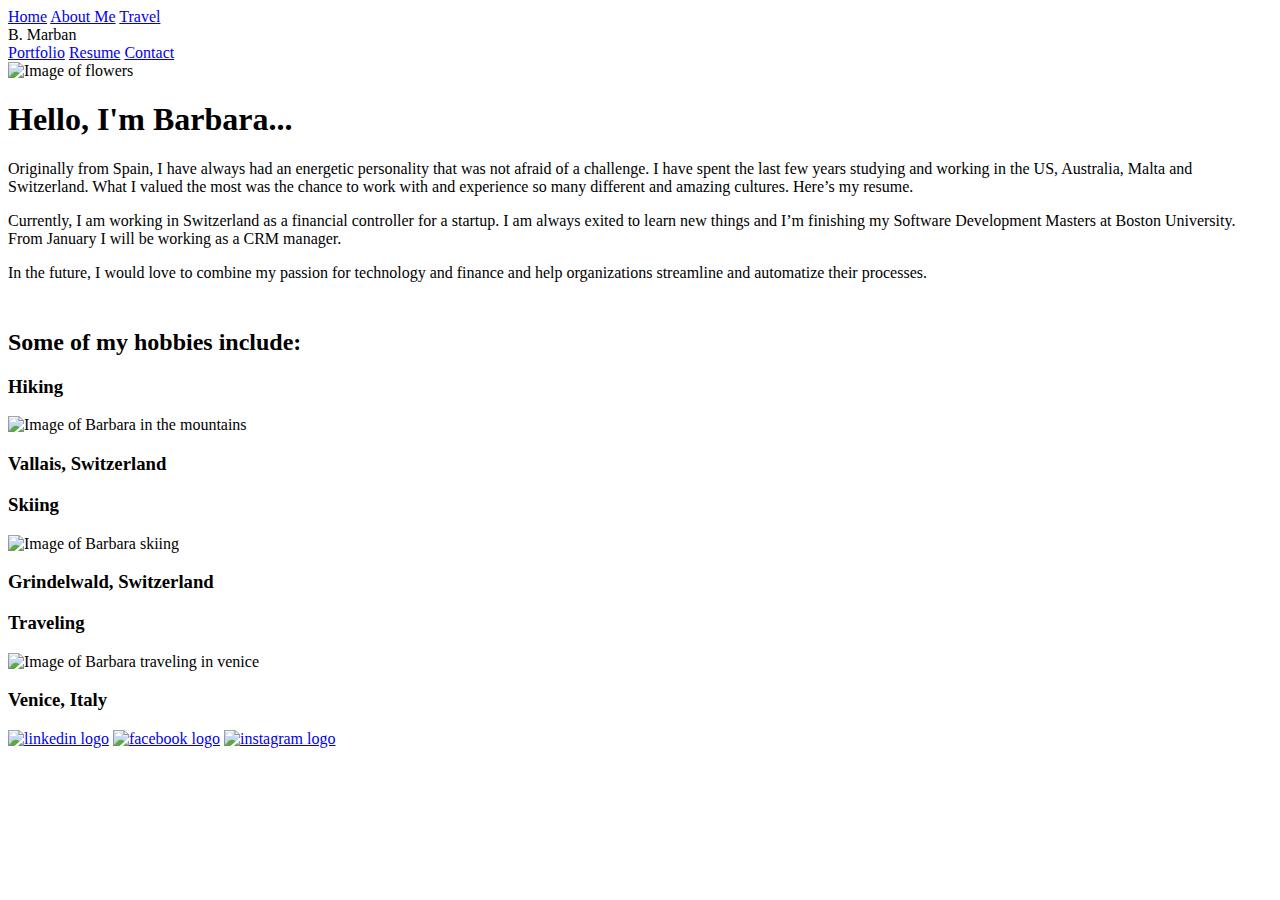
==== about_me.html @ e94098dd "add" ====
<!doctype html>

<html lang="en">

<head>
    <title>B. Marban - About Me</title>
    <meta charset = "utf-8" />
    <meta name="viewport" content="=width-device-width, initial-scale=1.0">
    <link rel="stylesheet" href="css/styles_shared.css">
    <link rel="stylesheet" href="css/styles_about_travel.css">
    <script src="js/transitions.js"></script>
</head>

<body id="body">  
    <header class="grid_navigation">
        <nav class="nav_left">
            <a href="index.html">Home</a>
            <a class="current" href="about_me.html">About Me</a>
            <a href="travel.html">Travel</a>
        </nav>
        <div class="title_center">B. Marban</div>
        <nav class="nav_right">
            <a href="portfolio.html">Portfolio</a>
            <a href="resume.html">Resume</a>
            <a href="contact_me.html">Contact</a>
        </nav>
    </header>

    <main class="grid_three_row">
        <section class=title_image>
            <img id="title" src="images/flowers.jpg" alt="Image of flowers">
        </section>
        <section class="story">
            <h1>Hello, I'm Barbara...</h1>
            <p>Originally from Spain, I have always had an energetic personality that was not afraid 
                of a challenge. I have spent the last few years studying and working in the US, Australia, 
                Malta and Switzerland. What I valued the most was the chance to work with and experience 
                so many different and amazing cultures. Here’s my resume. 
            </p>
            <p>Currently, I am working in Switzerland as a financial controller for a startup. I am 
                always exited to learn new things and I’m finishing my Software Development Masters at Boston 
                University. From January I will be working as a CRM manager.
            </p>
            <p>In the future, I would love to combine my passion for technology and finance and help 
                organizations streamline and automatize their processes.
            </p>

            <h2><br>Some of my hobbies include:<br></h2>
        </section>
            
        <article class="lower1">
            <h3>Hiking</h3>
            <div class="lower_sections">
                <img class="hobbies_img" src="images/hiking.jpg" alt="Image of Barbara in the mountains">
                <div class="overlay">
                    <h3>Vallais, Switzerland</h3>
                </div>
            </div>
        </article>
        <article class="lower2">
            <h3>Skiing</h3>
            <div class="lower_sections">
                <img class="hobbies_img" src="images/skiing.jpg" alt="Image of Barbara skiing">
                <div class="overlay">
                    <h3>Grindelwald, Switzerland</h3>
                </div>
            </div>
        </article>
        <article class="lower3">
            <h3>Traveling</h3>
            <div class="lower_sections">
                <img class="hobbies_img" src="images/traveling.jpg" alt="Image of Barbara traveling in venice">
                <div class="overlay">
                    <h3>Venice, Italy</h3>
                </div>
            </div>
        </article>

    </main>

    <footer class="socials">
        <a class ="social1" href="https://www.linkedin.com/in/barbaramarban/" target="_blank"><img src="images/linkedin.png" alt="linkedin logo"></a>
        <a class ="social2" href="https://www.facebook.com/barbaramarban" target="_blank"><img src="images/facebook.png" alt="facebook logo"></a>
        <a class ="social3" href="https://www.instagram.com/barbaramarban/?hl=en" target="_blank"><img src="images/instagram.png" alt="instagram logo"></a>
    </footer>
    
</body>
</html>
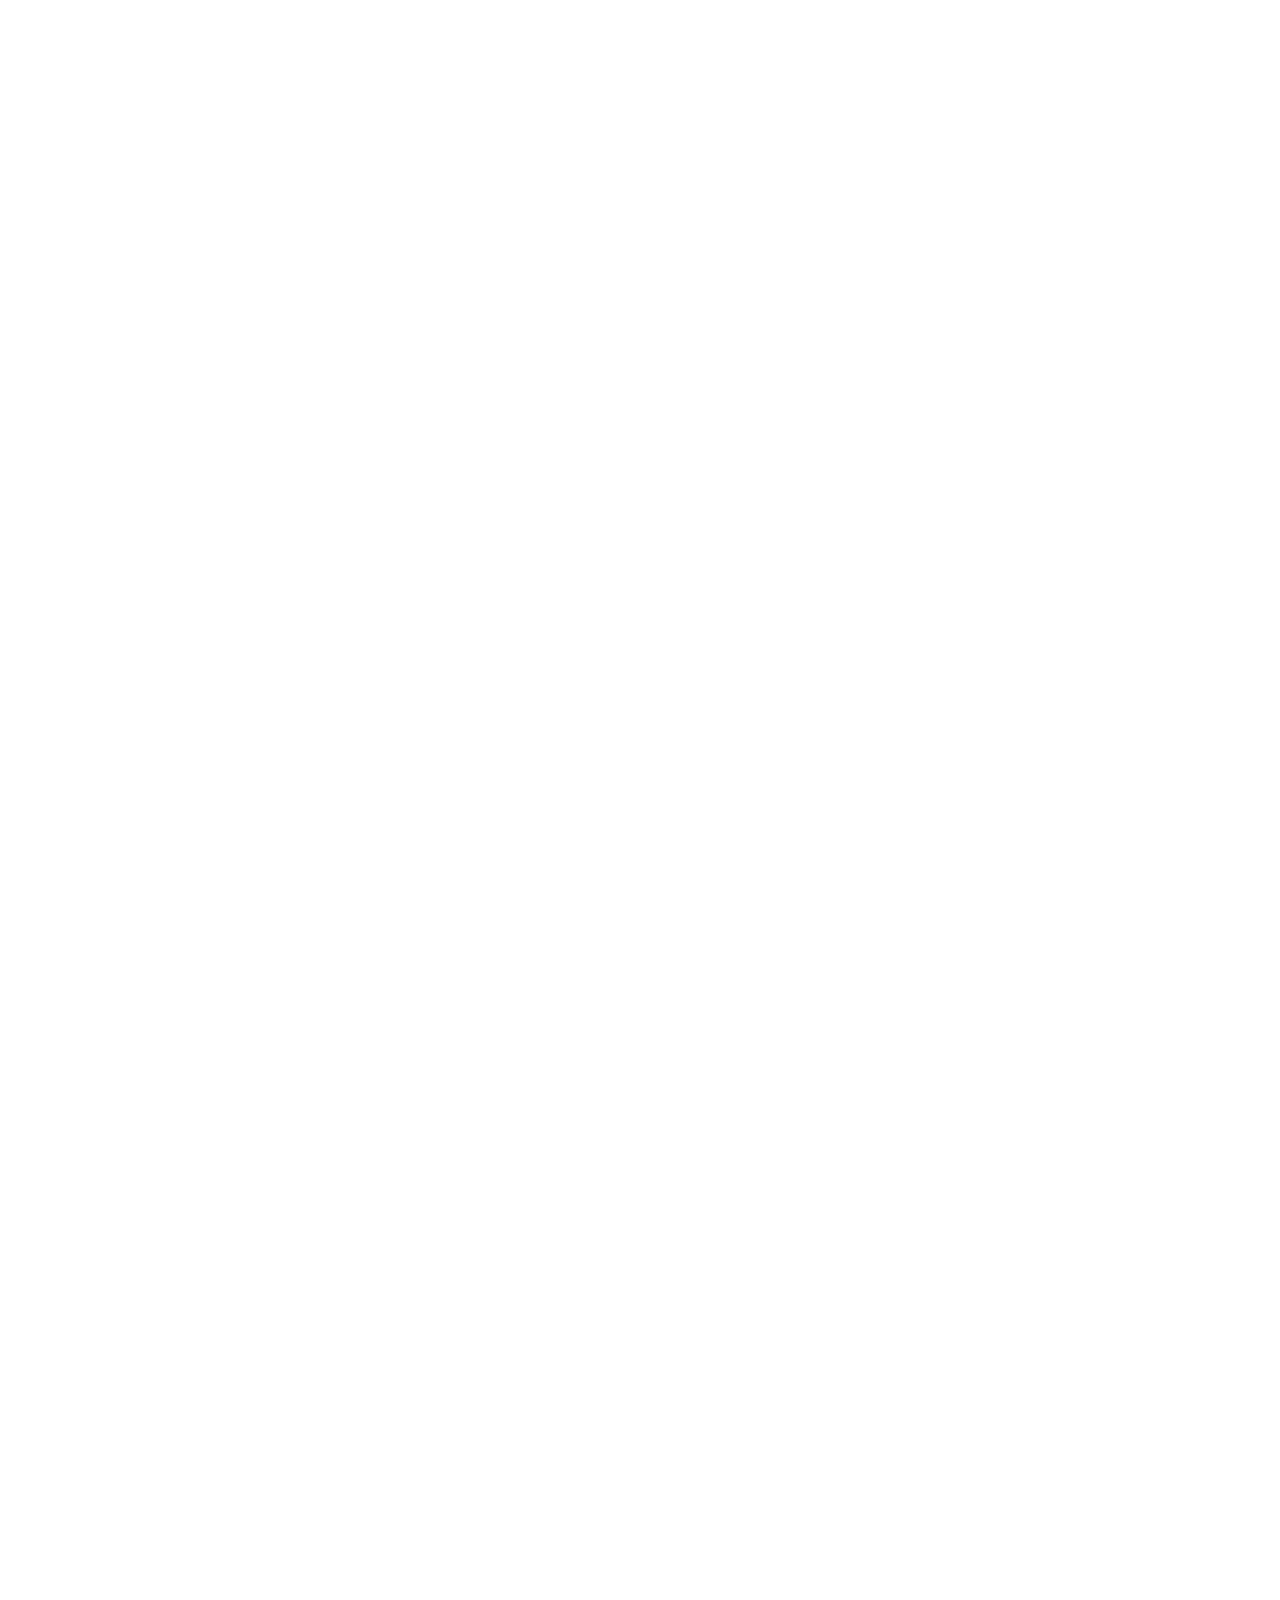
==== commit 005931d4: "Update about_me.html" ====
--- a/about_me.html
+++ b/about_me.html
@@ -9,6 +9,9 @@
     <link rel="stylesheet" href="css/styles_shared.css">
     <link rel="stylesheet" href="css/styles_about_travel.css">
     <script src="js/transitions.js"></script>
+    <noscript>
+        <style type="text/css">body {opacity: 1}</style>
+    </noscript>
 </head>
 
 <body id="body">  
@@ -85,4 +88,4 @@
     </footer>
     
 </body>
-</html>+</html>
--- a/css/styles_shared.css
+++ b/css/styles_shared.css
@@ -0,0 +1,187 @@
+html {
+    font-family:  "didot", sans-serif, Garamond, Verdana, Arial, Helvetica;  
+    color: rgb(0, 0, 0); 
+    
+    background-repeat:no-repeat; 
+    background-position:center; 
+    background-size: cover;
+    height: 100%;
+
+    animation-name: fadeIn;
+    animation-iteration-count: 1;
+    animation-timing-function: ease-in-out;
+    animation-duration: 4s;
+    animation-fill-mode: forwards;
+}
+
+@keyframes fadeIn {
+    0% {
+        opacity: 0;
+    }
+    100% {
+        opacity: 1;
+    }
+}
+
+body {
+    opacity: 0;
+}
+
+img {
+    border-radius: 5%;
+}
+
+ul {
+    border-top: 0.15rem solid rgb(255, 255, 255);
+    border-bottom: 0.15rem solid rgb(255, 255, 255);
+    padding: 1vw;
+
+}
+
+li {
+    display: inline;
+    
+}
+
+nav {
+    text-align: center;
+}
+
+header{
+    font-size: 2vw;
+}
+
+h1{
+    font-size: 2.5vw;
+}
+
+h2{
+    font-size: 2.5vw;
+}
+
+h3{
+    font-size: 1.5vw;
+    text-align: center;
+}
+
+p{
+    font-size: 2vw;  
+}
+
+a{
+    color: rgb(0, 0, 0);
+    font-size: 1.5vw;
+    text-decoration: none;
+    padding: 1vw;
+}
+
+a:hover{
+    color: #ffffff;
+    text-decoration: none;
+    background-color: #be6474;
+}
+
+.current{
+    color: #be6474;
+    text-decoration: none;
+}
+
+
+/* Grid box navigation */
+
+.grid_navigation{
+    display: grid;
+    flex-direction: row;
+    grid-template-columns: 30% 40% 30%;
+    border-top: 25px;
+    margin: 2.3rem;
+}
+
+.nav_left {
+    grid-column: 1 / 2;
+    border-top: 0.1rem solid #252626;
+    border-bottom: 0.1rem solid #252626;
+    text-align: center;
+}
+
+.title_center {
+    grid-column: 2 / 3;
+    text-align: center;
+}
+
+.nav_right {
+    grid-column: 3 / 4;
+    border-top: 0.1rem solid #252626;
+    border-bottom: 0.1rem solid #252626;
+    text-align: center;
+}
+
+/* Grid box footer */
+
+.socials {
+    display: grid;
+    flex-direction: column;
+    grid-template-columns: repeat(9, 11%);
+    text-align: center;
+    margin: 5% 15%;
+    padding: 10%;
+    grid-template-areas:
+        ". . . social1 social2 social3 . . . ";
+}
+
+.social1 {
+    grid-area: social1;
+}
+.social2 {
+    grid-area: social2;
+}
+.social3 {
+    grid-area: social3;
+}
+
+footer > a:hover {
+    color: #ffffff00;
+    text-decoration: none;
+    background-color: rgba(255, 255, 255, 0);
+}
+
+footer > a > img {
+    height: 3.5vw;
+}
+
+/* Flex box */ 
+.flex {
+    display: flex;
+    flex-flow: row wrap;
+    align-content: flex-start;
+}
+
+.flex > img  {
+    border-radius: 5%;
+    height: 40vh;
+    padding: 1%;
+}
+
+.gallery {
+    text-align: center;
+}
+
+.gallery > .flex {
+    justify-content: center;
+    
+}
+
+.gallery > a {
+    font-size: 10vh;
+}
+
+.gallery > header > a:hover {
+    color: #be6474;
+    background-color: rgba(0, 0, 0, 0);
+}
+
+/* Form */
+
+form {
+    margin: 5% 15%;
+}
--- a/css/styles_about_travel.css
+++ b/css/styles_about_travel.css
@@ -0,0 +1,71 @@
+/* Grid box page split four*/
+.grid_three_row {
+    display: grid;
+    flex-direction: column;
+    row-gap: 5%;
+    grid-template-rows: repeat(3, auto);
+    grid-template-columns: repeat(3, 33%);
+    margin: 5% 15%;
+    justify-items: center;
+    grid-template-areas:
+        "title title title"
+        "story story story"
+        "lower lower lower";
+}
+
+.title_image {
+    grid-area: title;
+    
+}
+
+#title {
+    display: block;
+    width: 100%;
+    margin-right: auto;
+    margin-left: auto;
+}
+
+.story {
+    grid-area: story;
+}
+
+.lower {
+    grid-area: lower;
+}
+
+
+.lower_sections {
+    display: block;
+    grid-row: row 2;
+    margin-left: auto;
+    margin-right: auto;
+    width: 100%;
+}
+
+.overlay {
+    position: relative;
+    height: 100%;
+    width: 100%;
+    opacity: 0;
+    transition: .5s ease;
+    background-color: #be64749d;
+}
+
+.lower_sections:hover .overlay{
+    opacity: 1;
+}
+
+.hobbies_img {
+    width: 100%;
+    border-radius: 50%;
+}
+
+img {
+    float: left;
+    width:  100%;
+    height: 100%;
+    object-fit: cover;
+}
+
+
+  